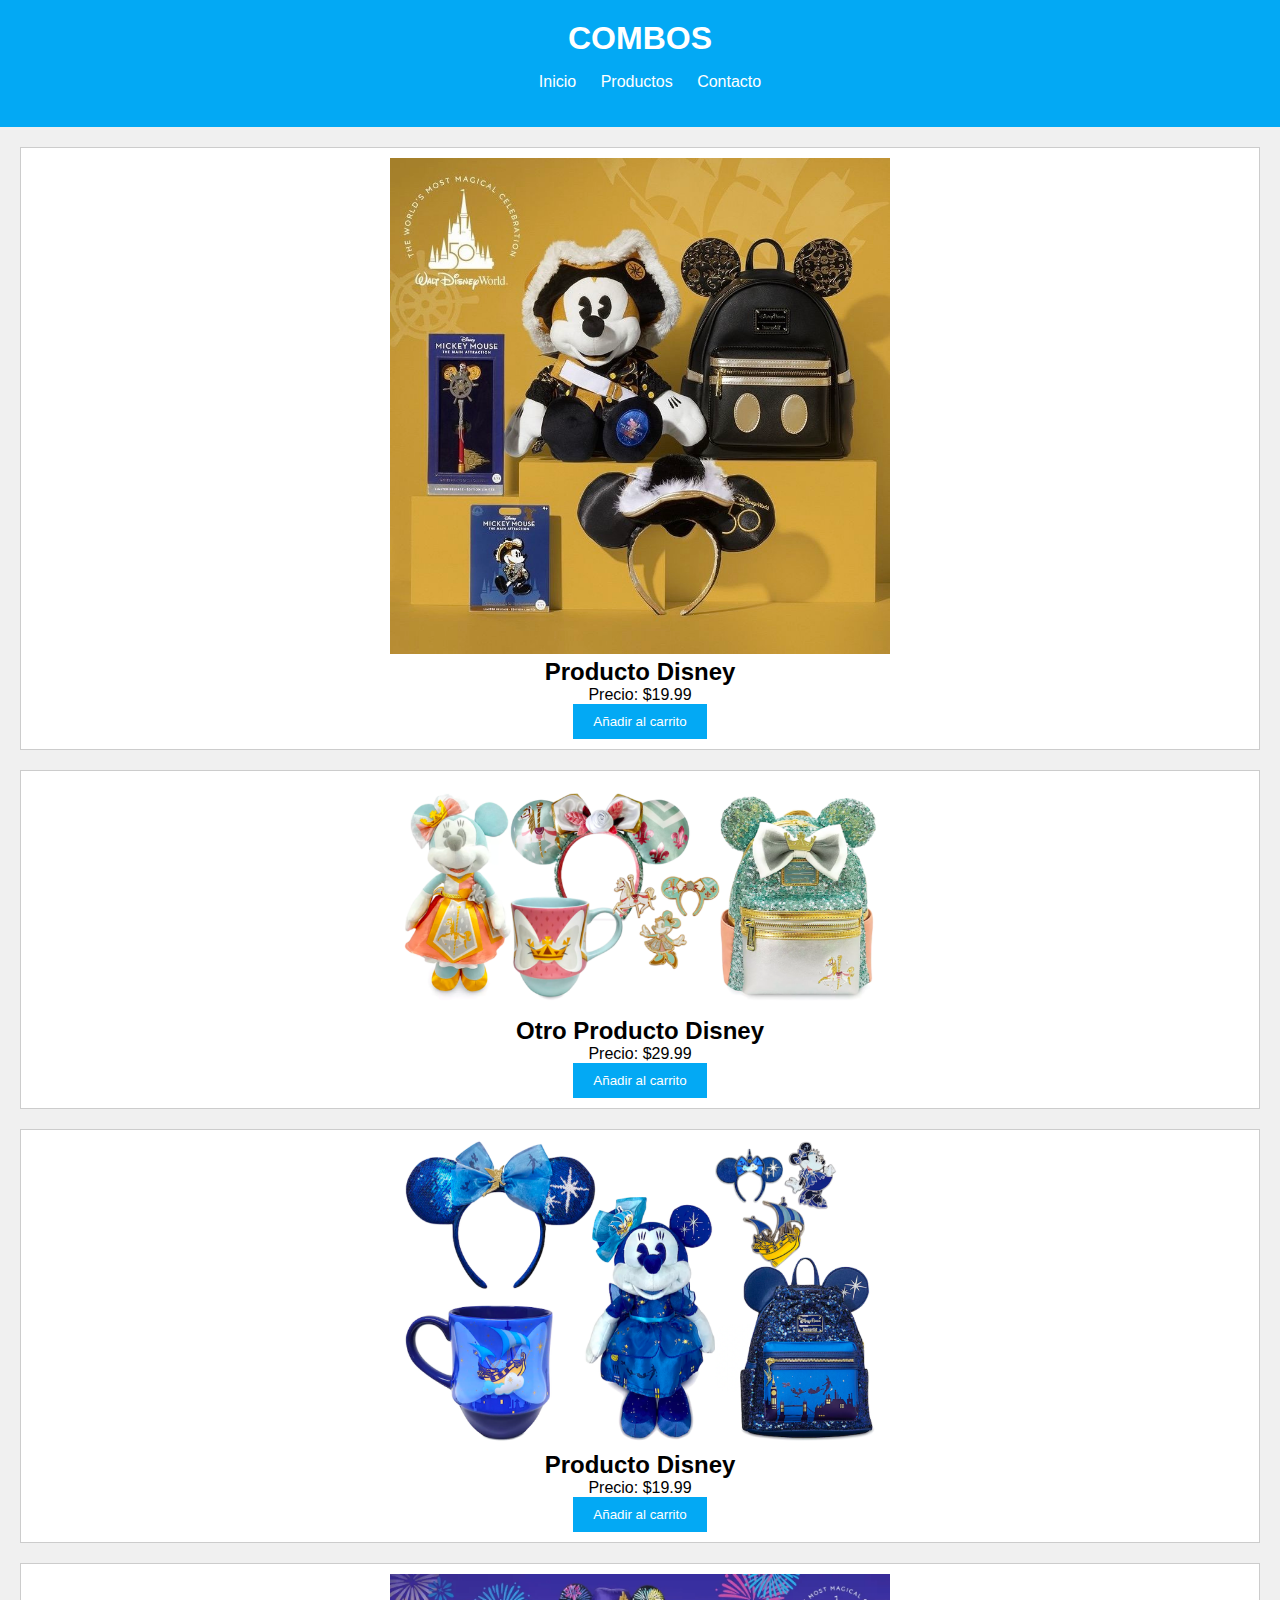
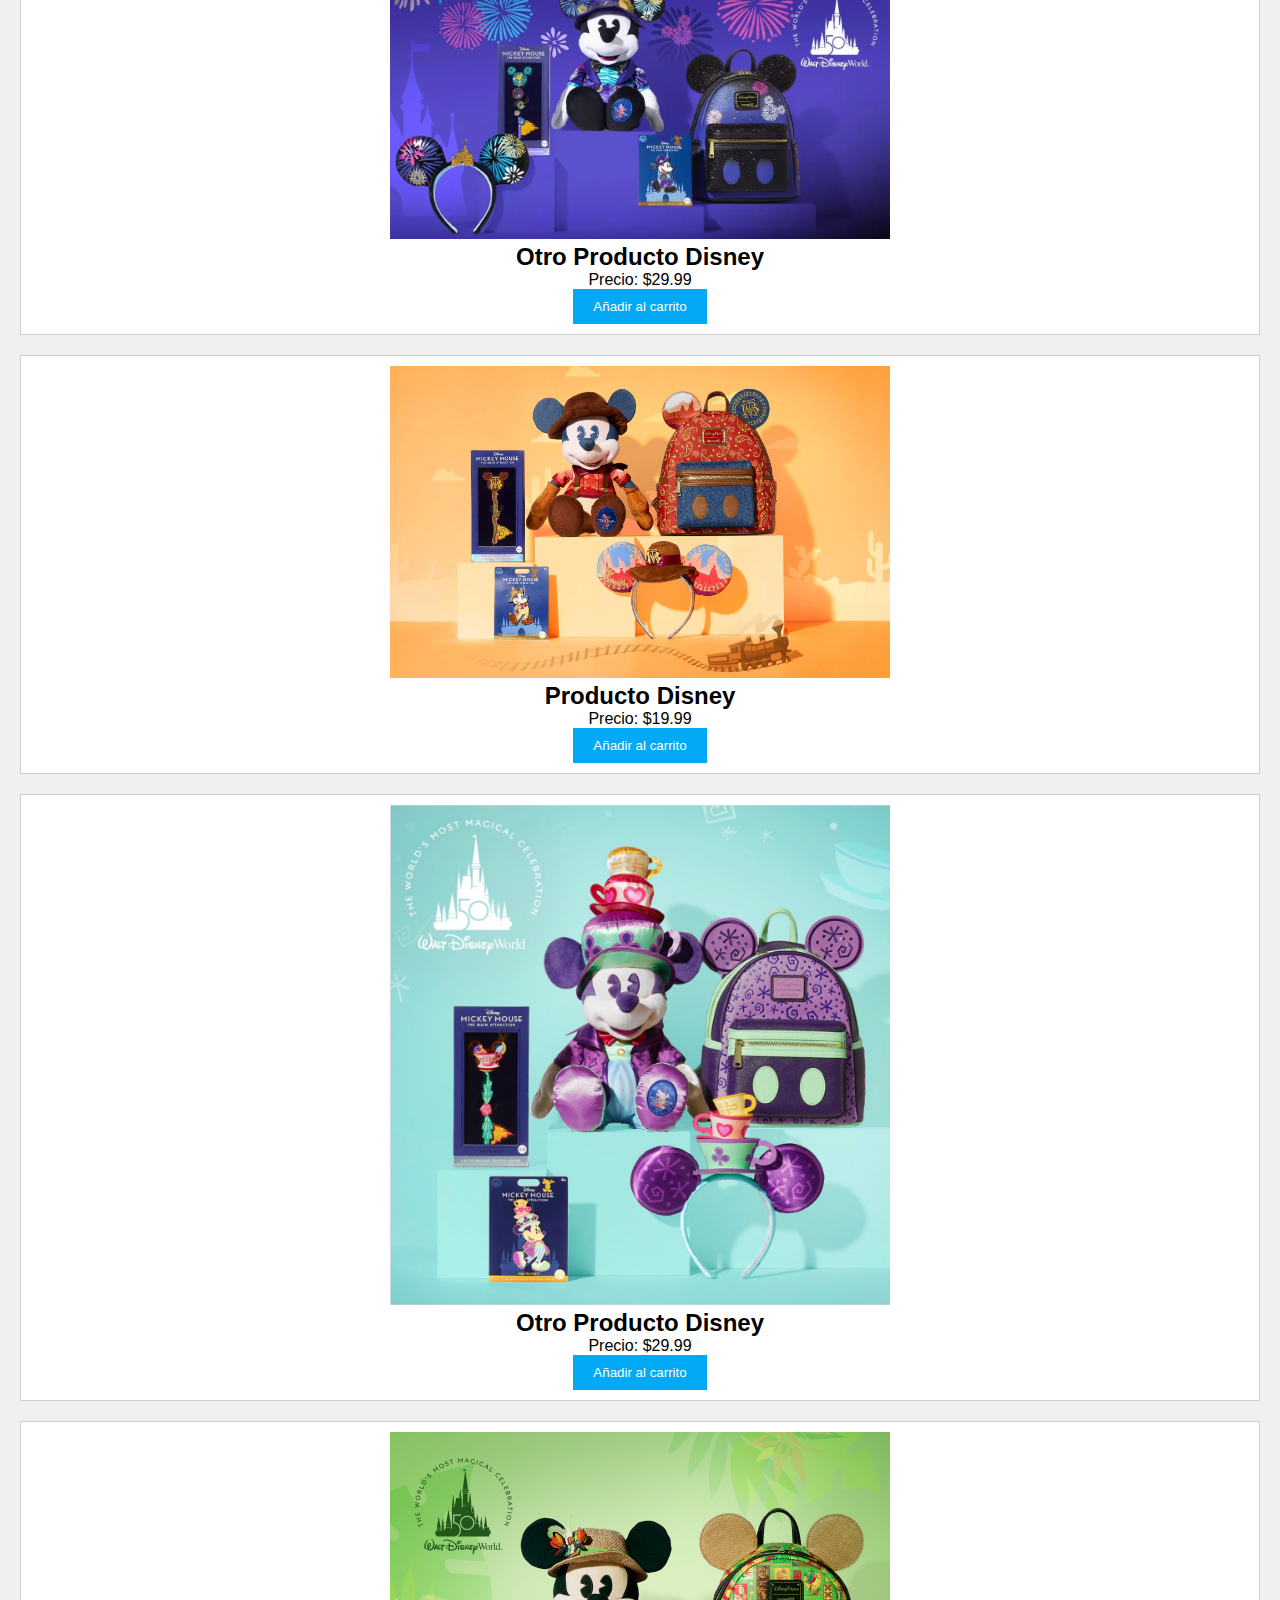
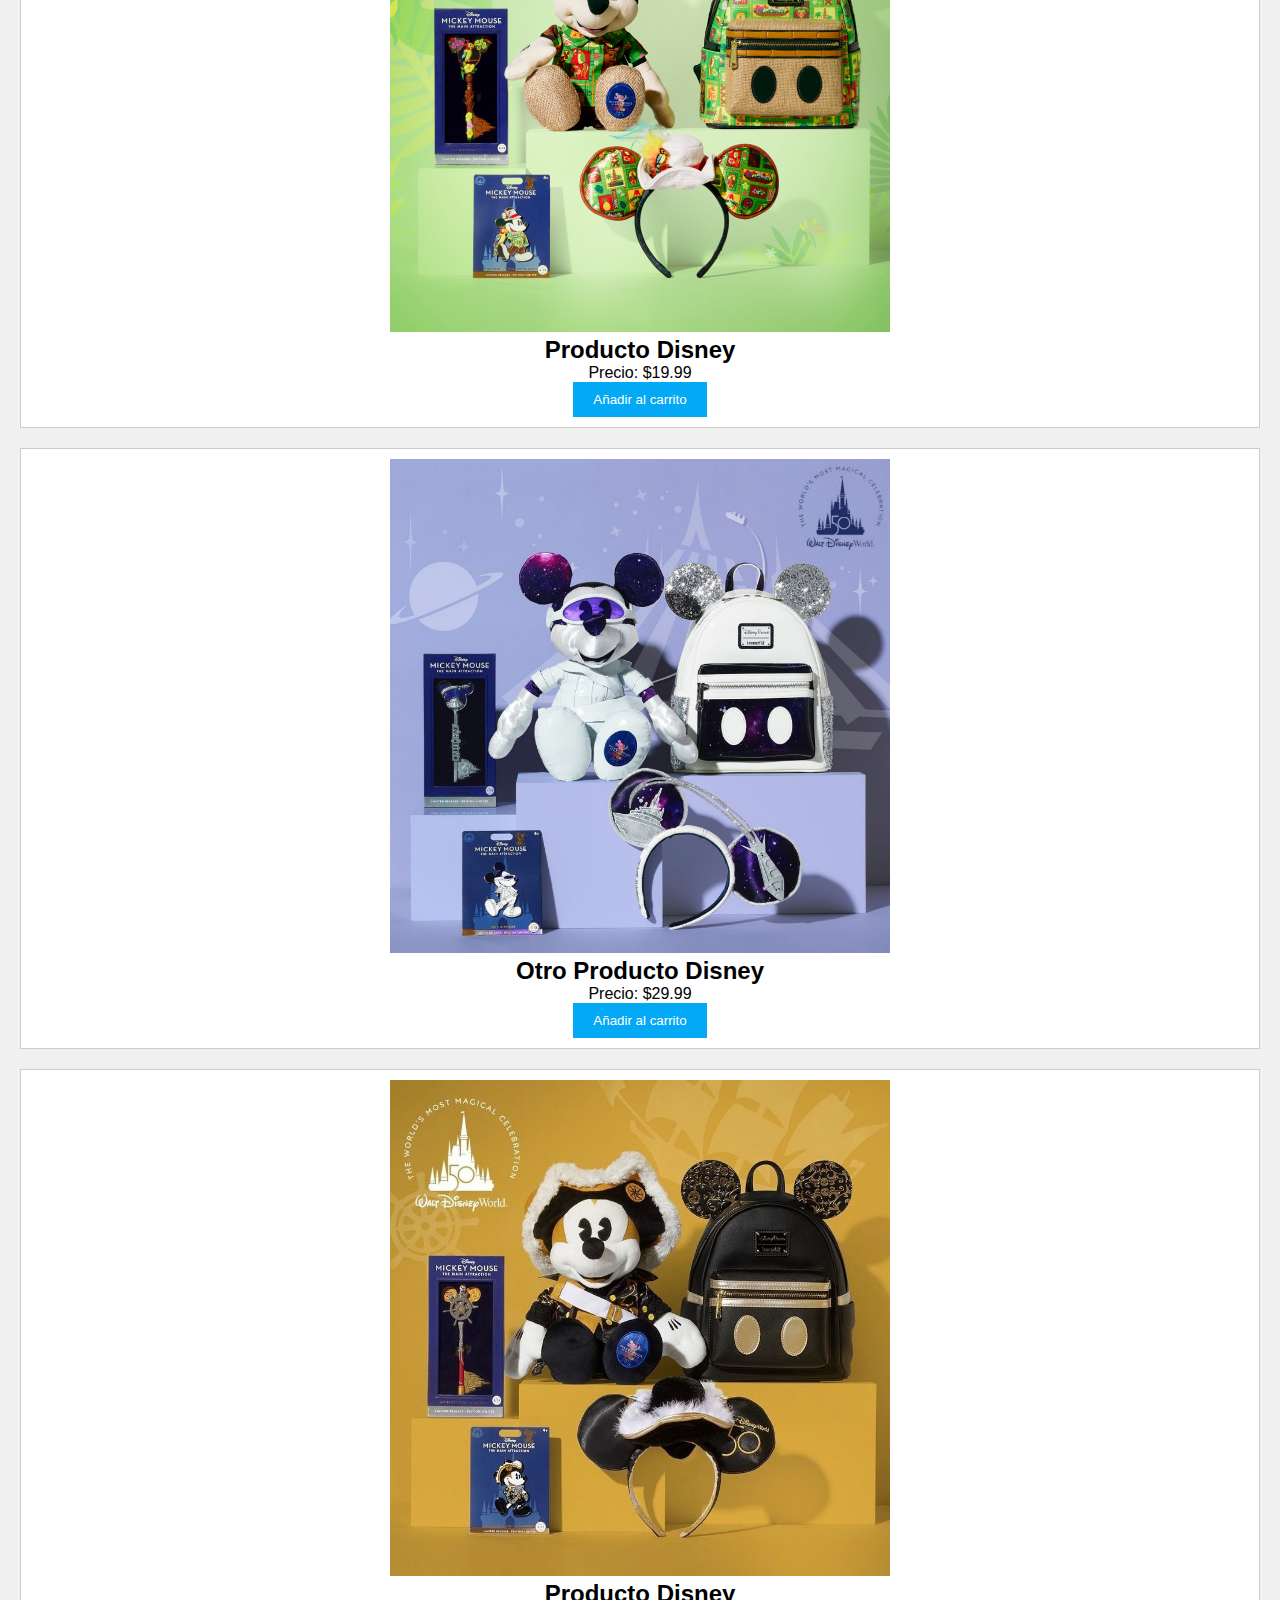
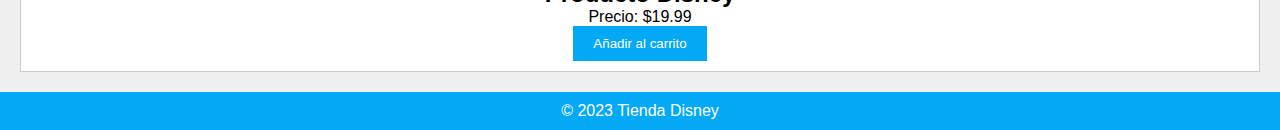
==== Combo.html @ 0b0bfd73 "primer commit" ====
<!DOCTYPE html>
<html>
<head>
    <title>Tienda Disney</title>
    <link rel="stylesheet" type="text/css" href="styles.css">
</head>
<body>
    
    <header>
        <h1>COMBOS</h1>
        <nav>
            <ul>
                <li><a href="index.html">Inicio</a></li>
                <li class="dropdown">
                    <a href="#">Productos</a>
                    <div class="dropdown-content">
                        <a href="Peluches.html">PELUCHES</a>
                        <a href="Maquillaje.html">MAQUILLAJE</a>
                        <a href="Combo.html">COMBOS</a>
                    </div>
                </li>
                <li><a href="#">Contacto</a></li>
            </ul>
        </nav>
    </header>
    <section class="product">
        <img src="combo10.jpg" alt="Producto Disney">
        <h2>Producto Disney</h2>
        <p>Precio: $19.99</p>
        <button>Añadir al carrito</button>
    </section>

    <section class="product">
        <img src="combo2.webp" alt="Otro Producto Disney">
        <h2>Otro Producto Disney</h2>
        <p>Precio: $29.99</p>
        <button>Añadir al carrito</button>
    </section>
    <section class="product">
        <img src="combo3.webp" alt="Producto Disney">
        <h2>Producto Disney</h2>
        <p>Precio: $19.99</p>
        <button>Añadir al carrito</button>
    </section>

    <section class="product">
        <img src="combo4.webp" alt="Otro Producto Disney">
        <h2>Otro Producto Disney</h2>
        <p>Precio: $29.99</p>
        <button>Añadir al carrito</button>
    </section>
    <section class="product">
        <img src="comboC.png" alt="Producto Disney">
        <h2>Producto Disney</h2>
        <p>Precio: $19.99</p>
        <button>Añadir al carrito</button>
    </section>

    <section class="product">
        <img src="combo7.jpg" alt="Otro Producto Disney">
        <h2>Otro Producto Disney</h2>
        <p>Precio: $29.99</p>
        <button>Añadir al carrito</button>
    </section>
    <section class="product">
        <img src="combo9.jpg" alt="Producto Disney">
        <h2>Producto Disney</h2>
        <p>Precio: $19.99</p>
        <button>Añadir al carrito</button>
    </section>

    <section class="product">
        <img src="combo11.jpg" alt="Otro Producto Disney">
        <h2>Otro Producto Disney</h2>
        <p>Precio: $29.99</p>
        <button>Añadir al carrito</button>
    </section>
    <section class="product">
        <img src="combo8.jpg" alt="Producto Disney">
        <h2>Producto Disney</h2>
        <p>Precio: $19.99</p>
        <button>Añadir al carrito</button>
    </section>

  
    

    <footer>
        <p>&copy; 2023 Tienda Disney</p>
    </footer>
</body>
</html>
---- styles.css ----
/* Reset de estilos */
body, h1, h2, p {
    margin: 0;
    padding: 0;
}

/* Estilos generales */
body {
    font-family: Arial, sans-serif;
    background-color: #f0f0f0;
}

header {
    background-color: #03a9f4;
    color: white;
    padding: 20px;
    text-align: center;
}

nav ul {
    list-style: none;
}

nav ul li {
    display: inline;
    margin-right: 20px;
}

nav a {
    text-decoration: none;
    color: white;
}

.product {
    background-color: white;
    border: 1px solid #ccc;
    margin: 20px;
    padding: 10px;
    text-align: center;
}

.product img {
    max-width: 100%;
    width: 500px; /* Puedes ajustar este valor al tamaño deseado */
    height: auto;
}
button {
    background-color: #03a9f4;
    color: white;
    border: none;
    padding: 10px 20px;
    cursor: pointer;
}

footer {
    background-color: #03a9f4;
    color: white;
    text-align: center;
    padding: 10px;
}
/* Estilos para el menú desplegable */
.dropdown {
    position: relative;
    display: inline-block;
}

.dropdown-content {
    display: none;
    position: absolute;
    background-color: #5ec4ff;
    min-width: 160px;
    z-index: 1;
}

.dropdown-content a {
    color: #ffffff;
    padding: 12px 16px;
    text-decoration: none;
    display: block;
}

.dropdown:hover .dropdown-content {
    display: block;
}
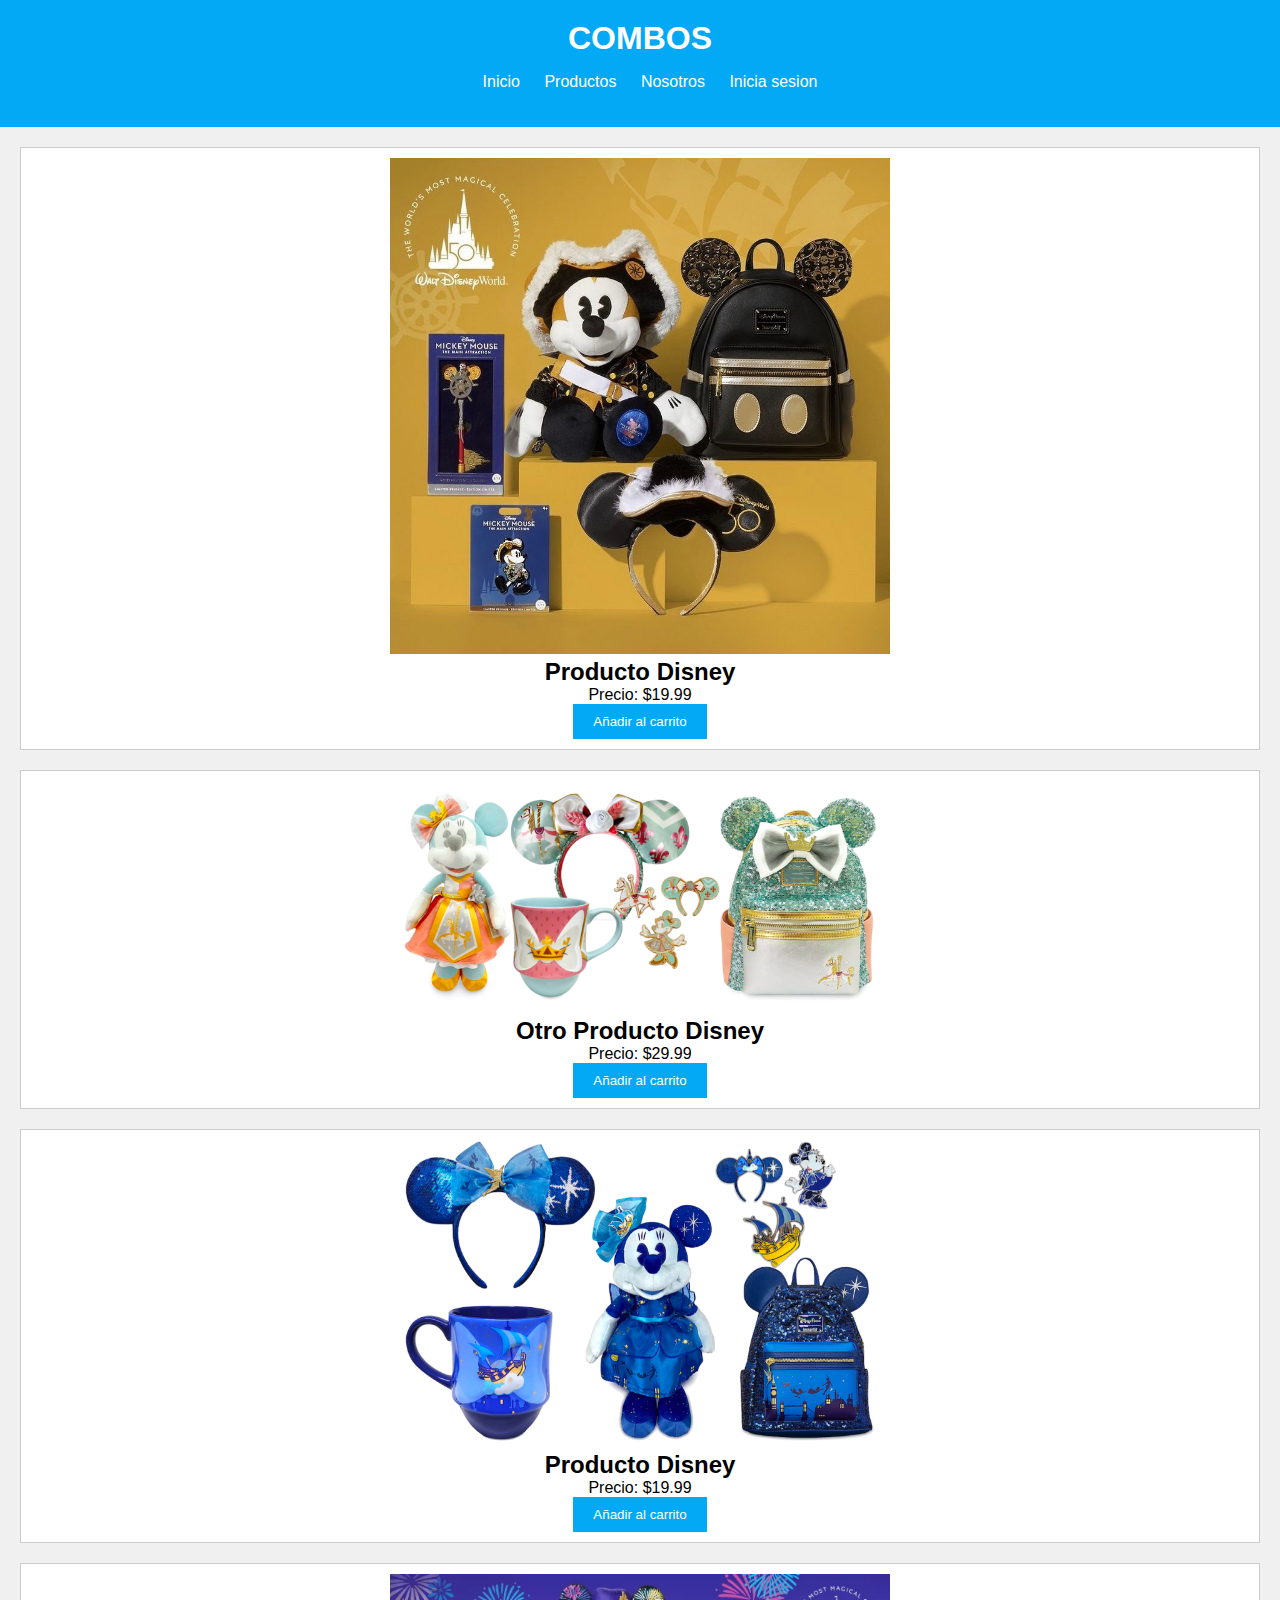
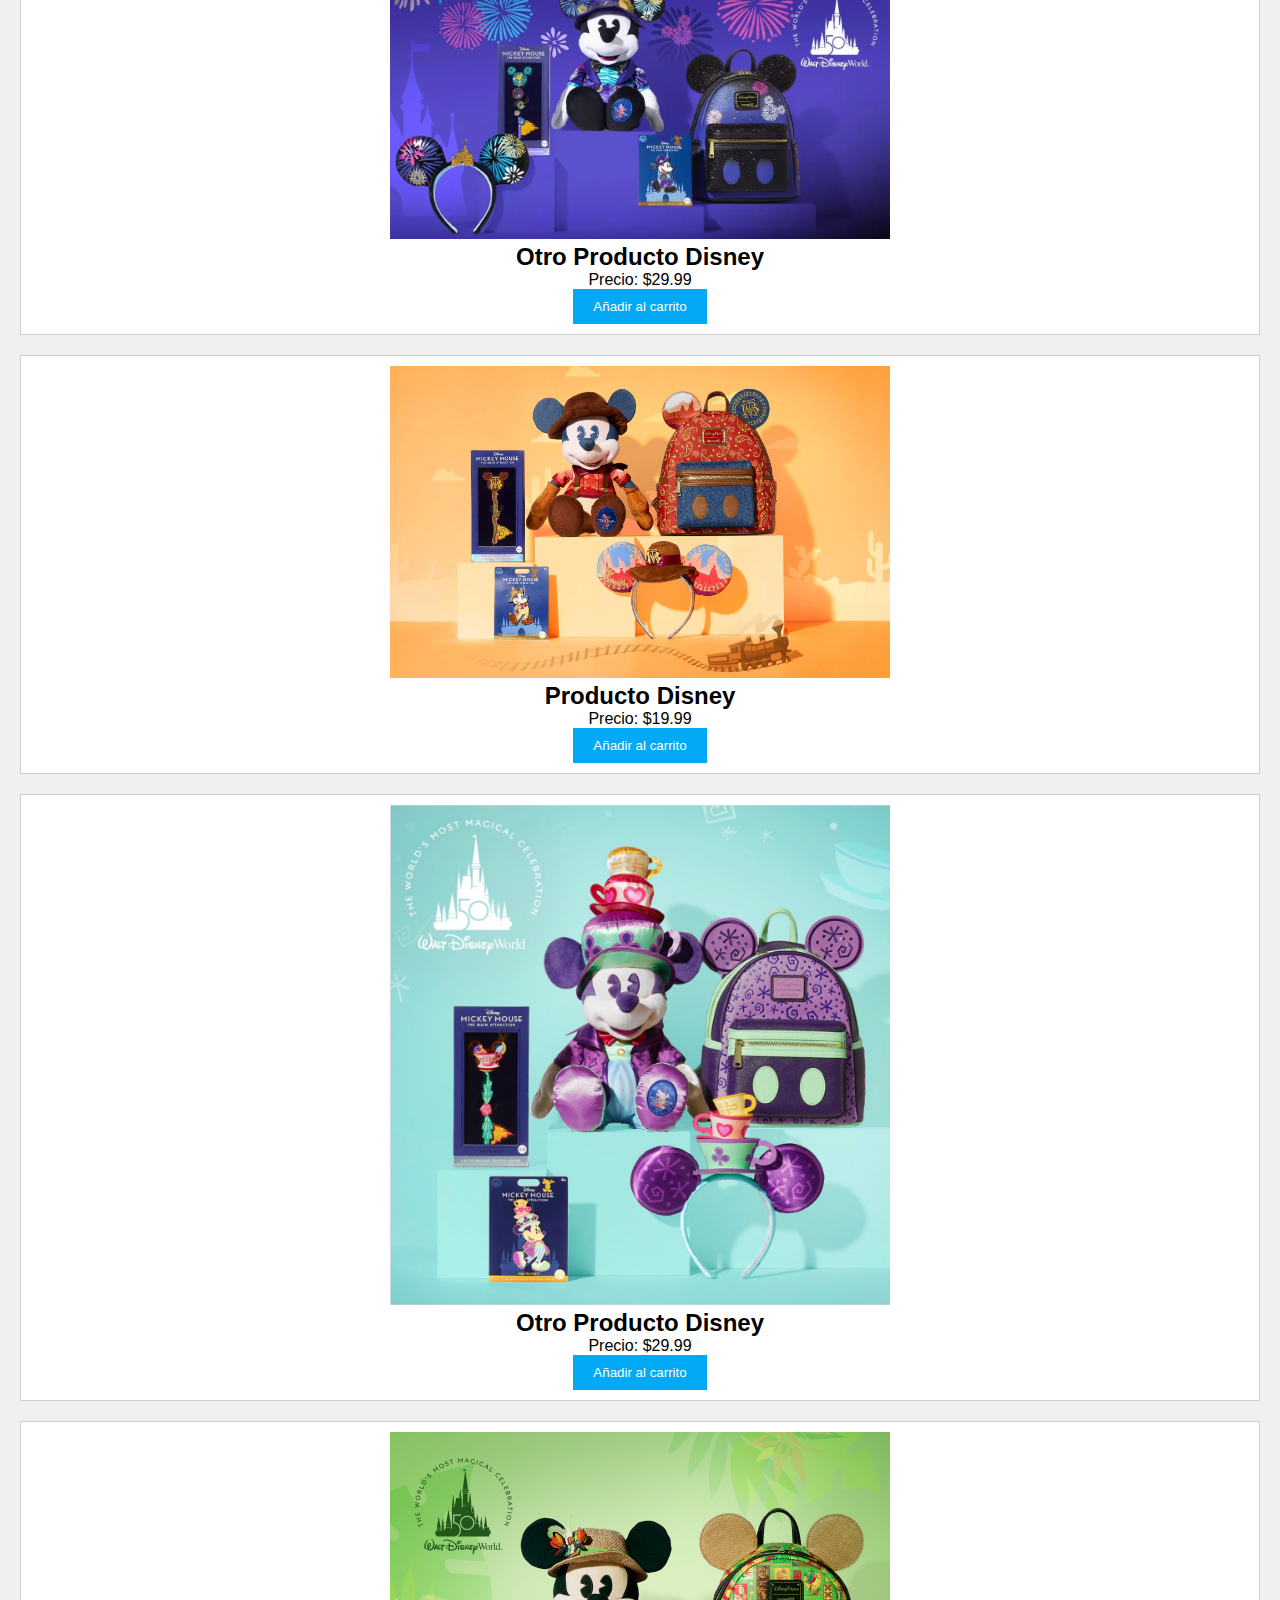
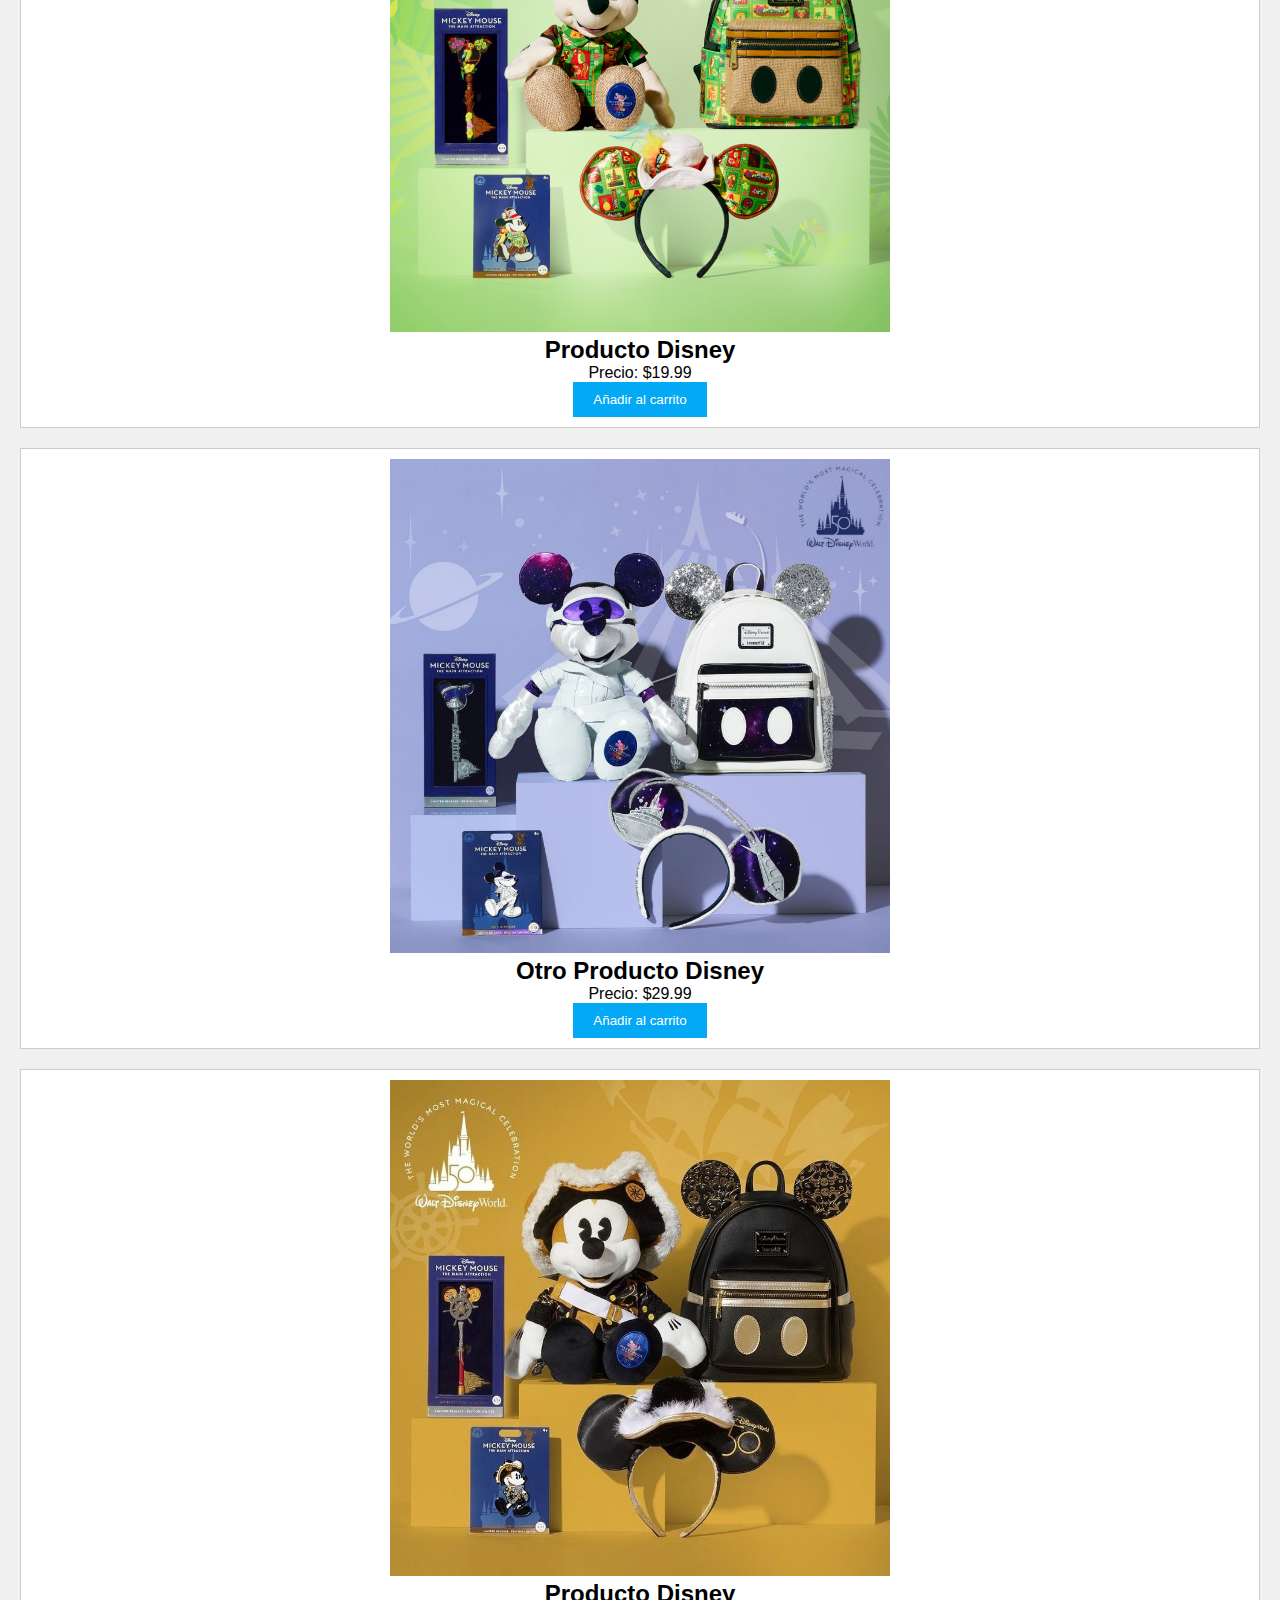
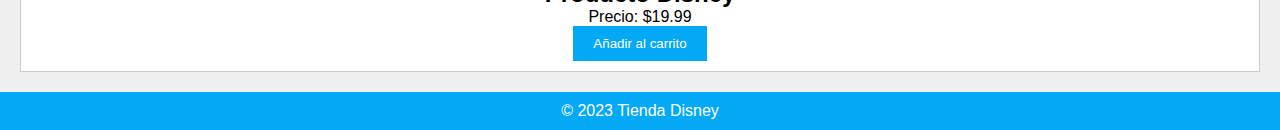
==== commit 017cf02a: "ultimo cambio" ====
--- a/Combo.html
+++ b/Combo.html
@@ -19,7 +19,8 @@
                         <a href="Combo.html">COMBOS</a>
                     </div>
                 </li>
-                <li><a href="#">Contacto</a></li>
+                <li><a href="nosotros.html">Nosotros</a></li>
+                <li><a href="registro.html">Inicia sesion</a></li>
             </ul>
         </nav>
     </header>
--- a/styles.css
+++ b/styles.css
@@ -41,7 +41,7 @@
 
 .product img {
     max-width: 100%;
-    width: 500px; /* Puedes ajustar este valor al tamaño deseado */
+    width: 500px; 
     height: auto;
 }
 button {
@@ -82,3 +82,90 @@
 .dropdown:hover .dropdown-content {
     display: block;
 }
+
+/* Estilo para el cuadro de contacto */
+.contact-box {
+    background-color: #f0f0f0;
+    padding: 20px;
+}
+
+.contact-text {
+    text-align: center;
+    margin: 20px 0;
+}
+.parrafo-bienvenida {
+    font-family: 'Arial', sans-serif;
+    font-size: 18px;
+    line-height: 1.6;
+    text-align: center;
+    margin: 30px 0;
+    color: #333;
+}
+
+.parrafo-bienvenida strong {
+    font-weight: bold;
+    color: #03a9f4;
+}
+
+/* Estilo para la lista de características */
+.lista-caracteristicas {
+    list-style: none;
+    padding: 0;
+    margin: 20px 0;
+}
+
+.lista-caracteristicas li::before {
+    content: "\2022"; /* Punto de viñeta • */
+    color: #03a9f4;
+    display: inline-block;
+    width: 1em;
+    margin-left: -1em;
+}
+
+/* Estilo para los elementos de la lista de características */
+.lista-caracteristicas li {
+    font-size: 16px;
+    line-height: 1.4;
+    margin: 10px 0;
+}
+
+/* Estilo para los enlaces */
+.enlace {
+    color: #03a9f4;
+    text-decoration: none;
+    font-weight: bold;
+}
+
+.enlace:hover {
+    text-decoration: underline;
+}
+.carrito {
+    background-color: #f9f9f9;
+    padding: 10px;
+    border: 1px solid #ddd;
+    border-radius: 5px;
+    margin-top: 20px;
+}
+
+.carrito h2 {
+    font-size: 20px;
+    margin-bottom: 10px;
+}
+
+/* Estilo para los elementos de la lista */
+.carrito ul {
+    list-style: none;
+    padding: 0;
+}
+
+.carrito li {
+    display: flex;
+    justify-content: space-between;
+    margin-bottom: 10px;
+}
+
+.carrito li span {
+    flex: 1;
+}
+
+
